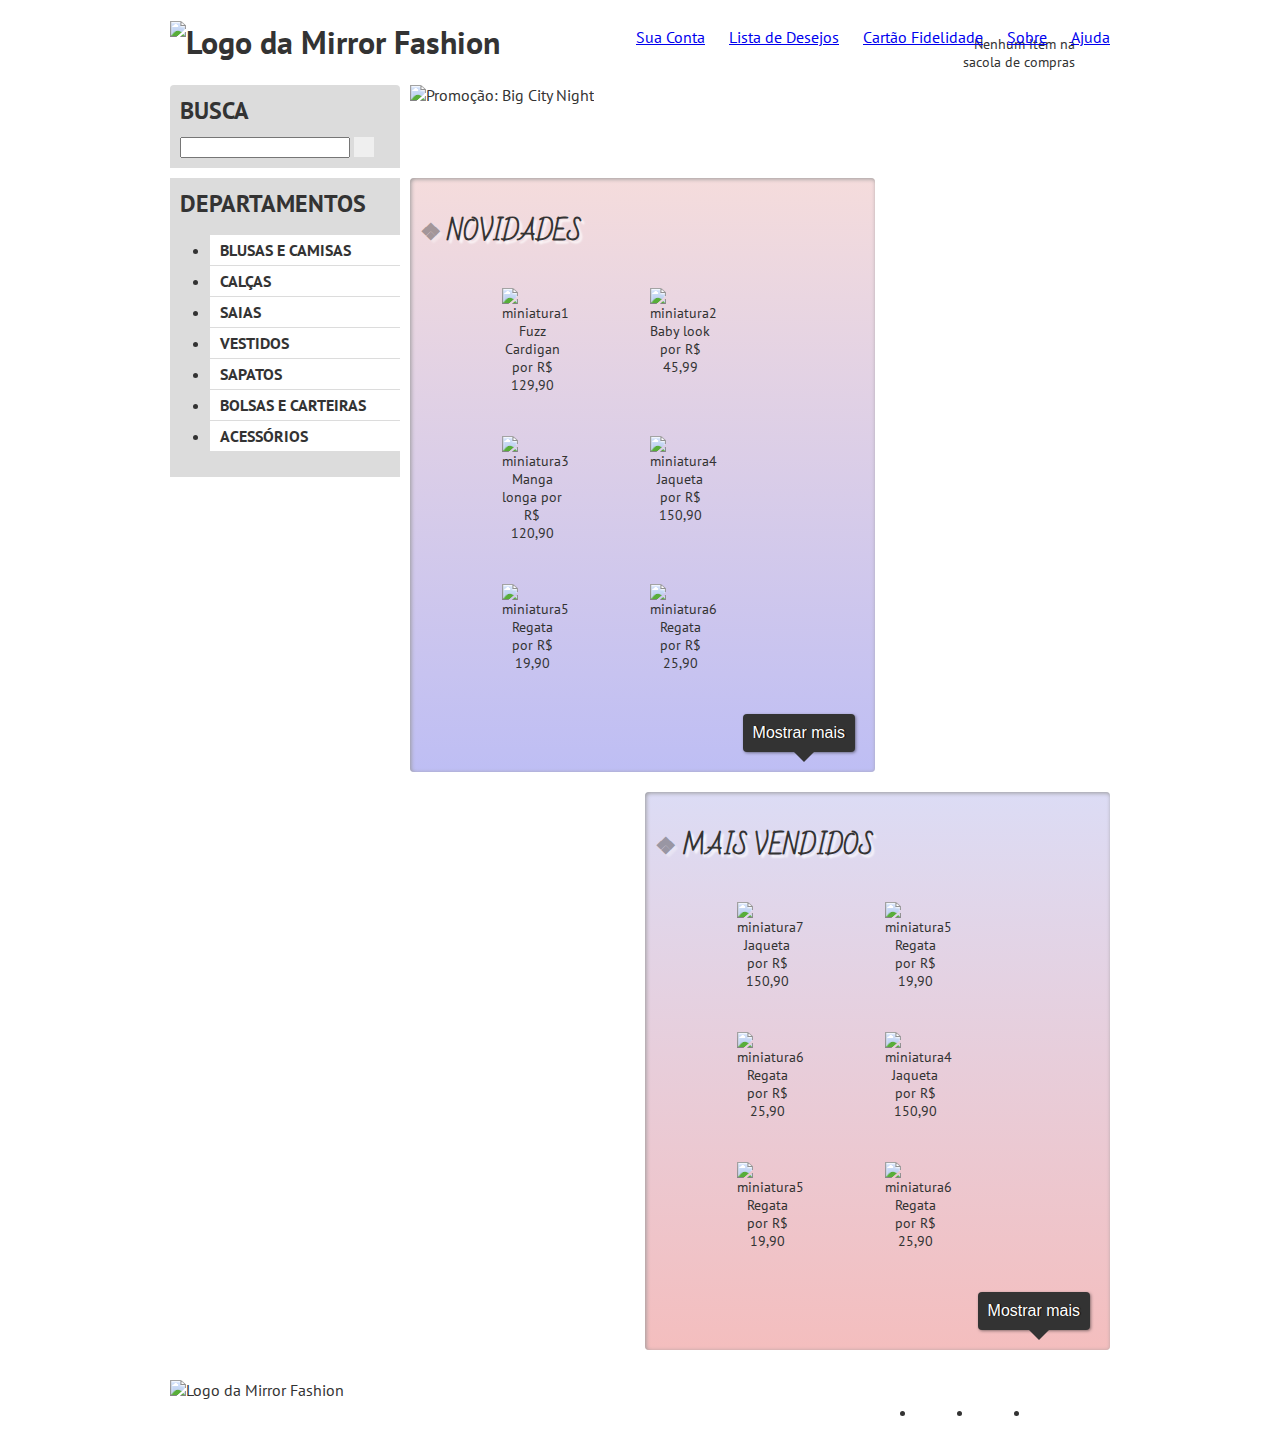
==== index.html @ 9ba7df43 "Google Web Fonts" ====
<!DOCTYPE html>
<html>
<head>
<meta charset="UTF-8" name="viewport" content="width=device-width">

<title>Mirror Fashion</title>

<link rel="stylesheet" href="css/reset.css">
<link rel="stylesheet" href="css/estilos.css">
<link rel="stylesheet" href="css/banner.css">
<link href='http://fonts.googleapis.com/css?family=PT+Sans|Bad+Script'
	rel='stylesheet'>

</head>
<body>
	<header class="container">
		<h1>
			<img src="img/logo.png" alt="Logo da Mirror Fashion">
		</h1>

		<p class="sacola">Nenhum item na sacola de compras</p>


		<nav class="menu-opcoes">
			<ul>
				<li><a href="#">Sua Conta</a></li>
				<li><a href="#">Lista de Desejos</a></li>
				<li><a href="#">Cartão Fidelidade</a></li>
				<li><a href="sobre.html">Sobre</a></li>
				<li><a href="#">Ajuda</a></li>
			</ul>
		</nav>
	</header>

	<div class="container destaque">

		<section class="busca">
			<h2>Busca</h2>

			<form>
				<input type="search">
				<button>Buscar</button>
			</form>
		</section>
		<!-- fim .busca -->

		<section class="menu-departamentos">
			<h2>Departamentos</h2>

			<nav>
				<ul>
					<li><a href="#">Blusas e Camisas</a>
						<ul>
							<li><a href="#">Manga curta</a></li>
							<li><a href="#">Manga comprida</a></li>
							<li><a href="#">Camisa social</a></li>
							<li><a href="#">Camisa casual</a></li>
						</ul></li>
					<li><a href="#">Calças</a></li>
					<li><a href="#">Saias</a></li>
					<li><a href="#">Vestidos</a></li>
					<li><a href="#">Sapatos</a></li>
					<li><a href="#">Bolsas e Carteiras</a></li>
					<li><a href="#">Acessórios</a></li>
				</ul>

			</nav>
		</section>


		<!-- fim .menu-departamentos -->

		<section class="banner-destaque">
			<figure>
				<img src="img/destaque-home.png" alt="Promoção: Big City Night">
				<a href="#" class="pause"></a>

			</figure>
		</section>
		<!-- fim .banner-destaque -->
	</div>



	<!-- fim .container .destaque -->



	<div class="container paineis">
		<section class="painel novidades ">
			<h2>Novidades</h2>

			<ol>
				<!-- primeiro produto -->
				<li><a href="produto.html">
						<figure>
							<img src="img/produtos/miniatura1.png" alt="miniatura1">
							<figcaption>Fuzz Cardigan por R$ 129,90</figcaption>
						</figure>
				</a></li>
				<!-- fim do primeiro produto -->


				<!-- segundo produto -->
				<li><a href="">
						<figure>
							<img src="img/produtos/miniatura2.png" alt="miniatura2">
							<figcaption>Baby look por R$ 45,99</figcaption>
						</figure>
				</a></li>
				<!-- fim do segundo produto -->

				<!-- terceiro produto -->
				<li><a href="">
						<figure>
							<img src="img/produtos/miniatura3.png" alt="miniatura3">
							<figcaption>Manga longa por R$ 120,90</figcaption>
						</figure>
				</a></li>
				<!-- fim do terceiro produto -->


				<li><a href="">
						<figure>
							<img src="img/produtos/miniatura4.png" alt="miniatura4">
							<figcaption>Jaqueta por R$ 150,90</figcaption>
						</figure>
				</a></li>


				<li><a href="">
						<figure>
							<img src="img/produtos/miniatura5.png" alt="miniatura5">
							<figcaption>Regata por R$ 19,90</figcaption>
						</figure>
				</a></li>


				<li><a href="">
						<figure>
							<img src="img/produtos/miniatura6.png" alt="miniatura6">
							<figcaption>Regata por R$ 25,90</figcaption>
						</figure>
				</a></li>

			</ol>

			<button type="button">Mostrar mais</button>


		</section>


		<section class="painel mais-vendidos">
			<h2>Mais Vendidos</h2>
			<ol>
				<!-- setimo produto -->
				<li><a href="">
						<figure>
							<img src="img/produtos/miniatura7.png" alt="miniatura7">
							<figcaption>Jaqueta por R$ 150,90</figcaption>
						</figure>
				</a></li>


				<!--quinto produto -->
				<li><a href="">
						<figure>
							<img src="img/produtos/miniatura5.png" alt="miniatura5">
							<figcaption>Regata por R$ 19,90</figcaption>
						</figure>
				</a></li>
				<!-- fim do quinto produto -->


				<!-- sexto produto -->
				<li><a href="">
						<figure>
							<img src="img/produtos/miniatura6.png" alt="miniatura6">
							<figcaption>Regata por R$ 25,90</figcaption>
						</figure>
				</a></li>
				<!-- fim do sexto produto -->



				<!-- quarto produto -->
				<li><a href="">
						<figure>
							<img src="img/produtos/miniatura4.png" alt="miniatura4">
							<figcaption>Jaqueta por R$ 150,90</figcaption>
						</figure>
				</a></li>
				<!-- fim do quarto produto -->


				<!--quinto produto -->
				<li><a href="">
						<figure>
							<img src="img/produtos/miniatura5.png" alt="miniatura5">
							<figcaption>Regata por R$ 19,90</figcaption>
						</figure>
				</a></li>
				<!-- fim do quinto produto -->


				<!-- sexto produto -->
				<li><a href="">
						<figure>
							<img src="img/produtos/miniatura6.png" alt="miniatura6">
							<figcaption>Regata por R$ 25,90</figcaption>
						</figure>
				</a></li>
				<!-- fim do sexto produto -->

			</ol>
			<button type="button">Mostrar mais</button>

		</section>

		<footer>
			<div class="container">
				<div class="row">

					<img class="img-fluid" src="img/logo-rodape.png"
						alt="Logo da Mirror Fashion">
					<ul class="social">
						<li><a href="http://facebook.com/mirrorfashion">Facebook</a></li>
						<li><a href="http://twitter.com/mirrorfashion">Twitter</a></li>
						<li><a href="http://plus.google.com/mirrorfashion">Google+</a></li>
					</ul>
				</div>
			</div>
		</footer>



	</div>
	<!-- fim .container .paineis -->


	<script type="text/javascript" src="js/jquery.js"></script>
	<script type="text/javascript" src="js/home.js"></script>
	<script type="text/javascript" src="js/banner.js"></script>
</body>
</html>
---- css/estilos.css ----
header {
	position: relative;
}

/******************BODY*************************/
body {
	color: #333333;
	font-family: "Lucida Sans Unicode", "Lucida Grande", sans-serif;
}
/******************MENU OP��ES***************/
.menu-opcoes ul li {
	display: inline;
	margin-left: 20px;
}

.menu-opcoes {
	position: absolute;
	bottom: 0;
	right: 0;
}

.menu-opcoes a:hover {
	color: #007DC6;
}

.menu-opcoes a:active {
	color: #867DC6;
}

/******************SACOLA***************/
.sacola {
	background-image: url(../img/sacola.png);
	background-repeat: no-repeat;
	background-position: top right;
	font-size: 14px;
	padding-right: 35px;
	text-align: right;
	width: 140px;
	position: absolute;
	top: 0;
	right: 0;
}

/******************CONTAINER***********************/
.container {
	margin: 0 auto;
	width: 940px;
}
/***********************MENU DEPARTAMENTOS***************/
.menu-departamentos li {
	background-color: white;
	margin-bottom: 1px;
	padding: 5px 10px;
}

.menu-departamentos a {
	color: #333333;
	text-decoration: none;
}

.menu-departamentos {
	margin-top: 10px;
	padding-bottom: 10px;
	clear: left;
}

.menu-departamentos li ul {
	display: none;
}

.menu-departamentos li:hover ul {
	display: block;
}

.menu-departamentos ul ul li {
	background-color: #DCDCDC;
}

.menu-departamentos li li a:before {
	content: '\272A';
	padding-right: 3px;
}

/******************BUSCA************************/
.busca button {
	/* adicionando imagem */
	background-image: url(../img/busca.png);
	background-repeat: no-repeat;
	border: none;
	/* tamanho da imagem */
	width: 20px;
	height: 20px;
	/* imagem replacement */
	text-indent: -9999px;
}

.busca {
	border-top-left-radius: 4px;
	border-top-right-radius: 4px;
}

.busca, .menu-departamentos {
	background-color: #DCDCDC;
	font-weight: bold;
	text-transform: uppercase;
	margin-right: 10px;
	width: 230px;
}

.busca h2, .busca form, .menu-departamentos h2 {
	margin: 10px;
}

.busca input[type=search] {
	width: 170px;
}

.busca, .menu-departamentos {
	float: left;
}

/******************DESTAQUE************************/
.destaque {
	margin-top: 10px;
}

/******************PAINEIS***************/
.painel {
	margin: 10px 0;
	padding: 10px;
	width: 445px;
}

.painel li {
	display: inline-block;
	vertical-align: top;
	width: 140px;
	margin: 2px;
	padding-bottom: 10px;
	transition: 0.7s ease-out;
}

.painel h2 {
	font-size: 24px;
	font-weight: bold;
	text-transform: uppercase;
	margin-bottom: 10px;
	text-shadow: 3px 3px 2px rgba(255, 255, 255, 0.8);
}

.painel a {
	color: #333;
	font-size: 14px;
	text-align: center;
	text-decoration: none;
}

.painel h2:before {
	content: '\2756';
	padding-right: 5px;
	opacity: 0.4;
}

.painel {
	border-radius: 4px;
	box-shadow: inset 1px 1px 4px #999;
}

.painel li:hover {
	background-color: rgba(255, 255, 255, 0.8);
	box-shadow: 0 0 5px #333;
	transition: 0.7s ease-in;
	transform: scale(1.2);
	transform: scale(1.2) rotate(-5deg);
}

.painel li:nth-child(2n):hover {
	transform: scale(1.2) rotate(5deg);
}
/******************NOVIDADES***************/
.novidades {
	background-color: #F5DCDC;
	background: linear-gradient(#F5DCDC, #BEBEF4);
	float: left;
}

/******************MAIS VENDIDOS***************/
.mais-vendidos {
	background-color: #DCDCF5;
	background: linear-gradient(#DCDCF5, #F4BEBE);
	float: right;
}

/******************REDES SOCIAIS***************/
.social a {
	/* tamanho da imagem */
	height: 32px;
	width: 32px;
	/* image replacement */
	display: block;
	text-indent: -9999px;
}

.social a[href*="facebook.com"] {
	background-image: url(../img/facebook.png);
	class
	="img-fluid"
}

.social a[href*="twitter.com"] {
	background-image: url(../img/twitter.png);
}

.social a[href*="plus.google.com"] {
	background-image: url(../img/googleplus.png);
}

.social {
	position: absolute;
	top: 30%;
	right: 5%;
}

.social li {
	float: left;
	margin-left: 25px;
}
/*************** RODAP�******************* */
footer {
	background-image: url(../img/fundo-rodape.png);
	clear: both;
	padding: 20px 0;
}

footer .container {
	position: relative;
}

/***************MEDIA******************* */
@media screen and (max-width: 939px) {
	.container {
		width: 96%;
	}
	header h1 {
		text-align: center;
	}
	header h1 img {
		max-width: 50%;
	}
	.sacola {
		display: none;
	}
	.menu-opcoes {
		position: static;
		text-align: center;
	}
	.menu-opcoes ul li {
		display: inline-block;
		margin: 5px;
	}
	.busca, .menu-departamentos, .banner-destaque img {
		margin-right: 0;
		width: 100%;
	}
	.painel li {
		width: 30%;
	}
	.painel img {
		width: 100%;
	}
	.painel {
		width: auto;
	}
	@media screen and (min-width: 480px) {
		header h1 {
			margin: 5px 0;
		}
		.menu-departamentos {
			padding-bottom: 10px;
			margin-bottom: 10px;
		}
		.menu-departamentos nav>ul {
			column-count: 2;
		}
	}
	@media screen and(min-width: 720px) {
		header h1 {
			text-align: left;
		}
		.menu-opcoes {
			position: absolute;
		}
		.sacola {
			display: block;
		}
		.painel li {
			width: 15%;
		}
		.busca, .menu-departamentos {
			margin-right: 1%;
			width: 30%;
		}
		.menu-departamentos nav>ul {
			column-count: 1;
		}
		.banner-destaque img {
			width: 69%;
		}
	}
}

.painel li:nth-child(n + 7) {
	display: none;
}

.painel-aberto li:nth-child(n + 7) {
	display: inline-block;
}

.painel button {
	/* posicionamento */
	float: right;
	margin-right: 10px;
	padding: 10px;
	/* estilo */
	background-color: #333;
	border: 0;
	border-radius: 4px;
	box-shadow: 1px 1px 3px rgba(30, 30, 30, 0.5);
	color: white;
	font-size: 1em;
	text-decoration: none;
	text-shadow: 1px 0 1px black;
	/* anima��o */
	transition: 0.3s;
	cursor: pointer;
}

.painel button:hover {
	background-color: #393939;
	box-shadow: 1px 0 20px rgba(200, 200, 120, 0.9);
}

.painel button {
	/* posicionamento */
	position: relative;
	margin-bottom: 10px;
}

.painel button::after {
	/* elemento vazio */
	content: '';
	display: block;
	height: 0;
	width: 0;
	/* tri�ngulo */
	border-top: 10px solid #333;
	border-left: 10px solid transparent;
	border-right: 10px solid transparent;
	/* posicionamento */
	position: absolute;
	top: 100%;
	left: 50%;
	margin-left: -5px;
	/* anima��o */
	transition: 0.3s;
}

.painel button:hover::after {
	border-top-color: #393939;
}

body {
	font-family: 'PT Sans', sans-serif;
}

.painel h2 {
	font-family: 'Bad Script', sans-serif;
}
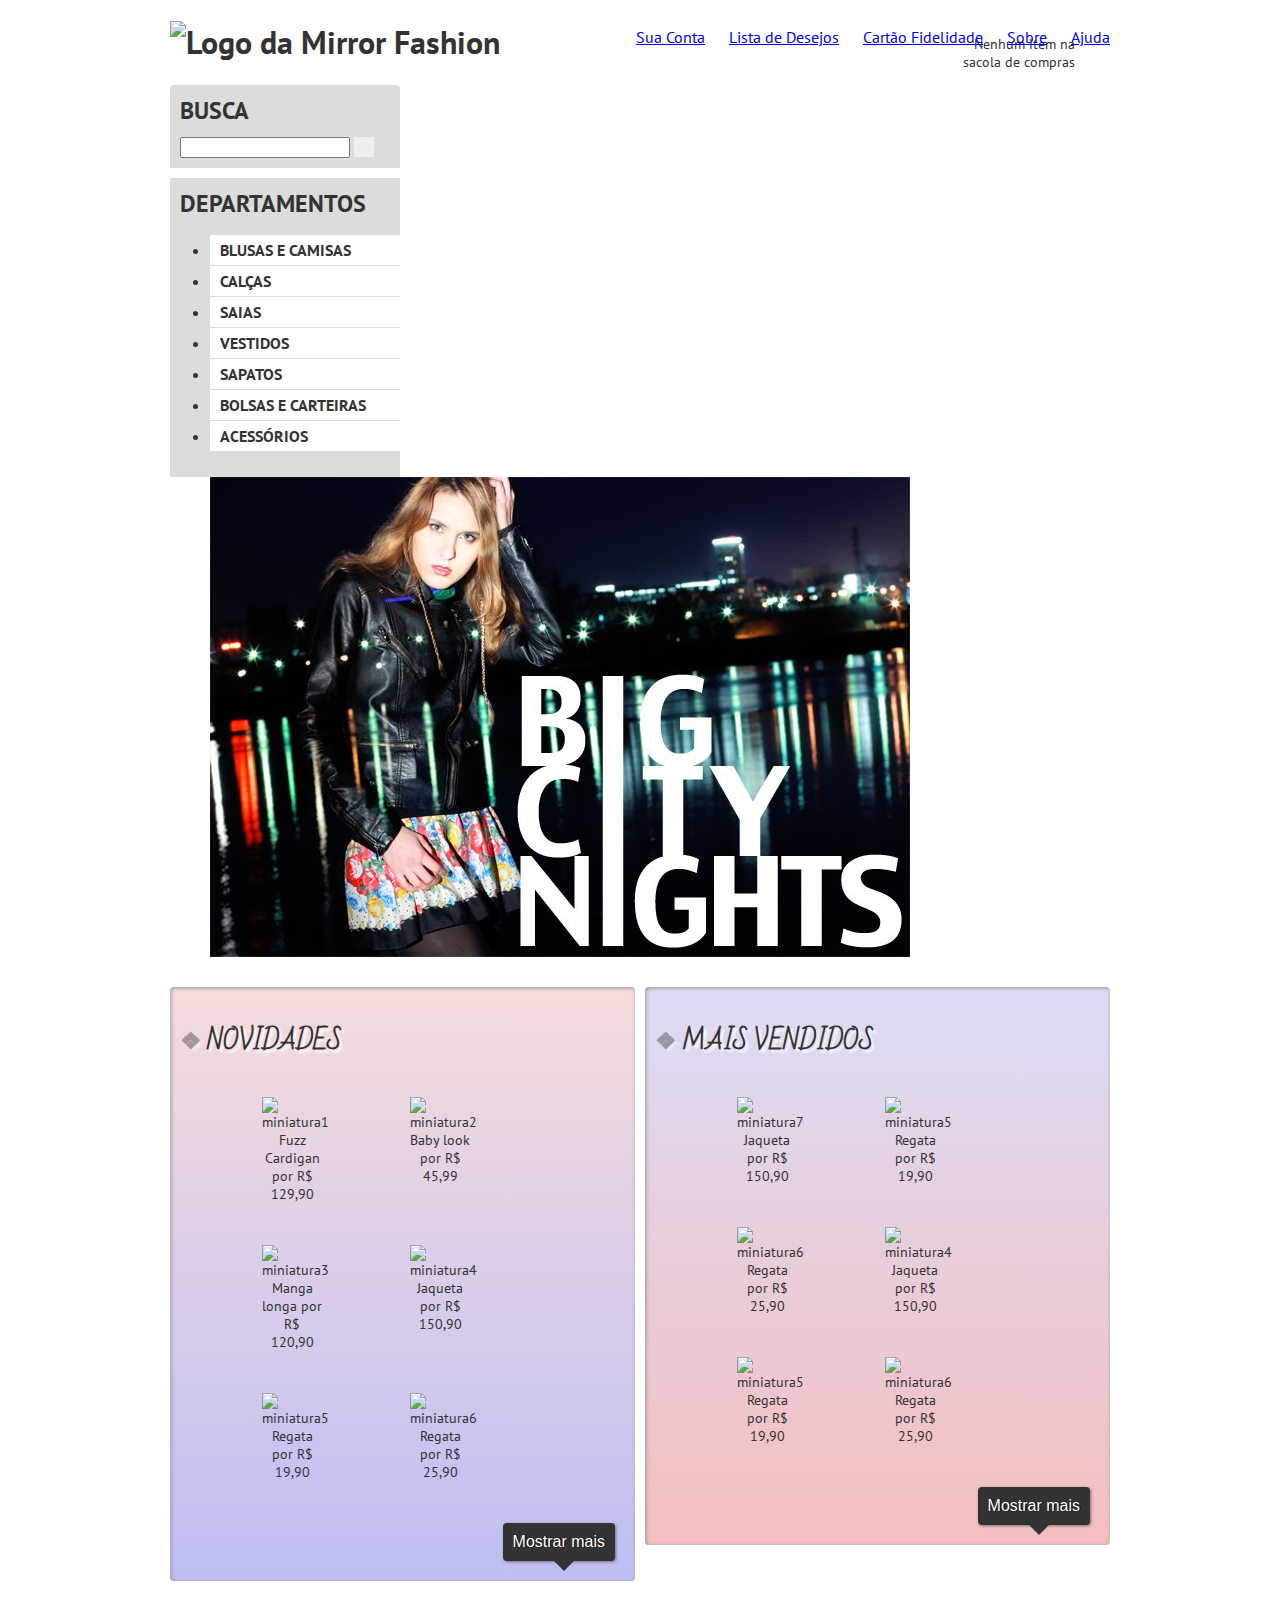
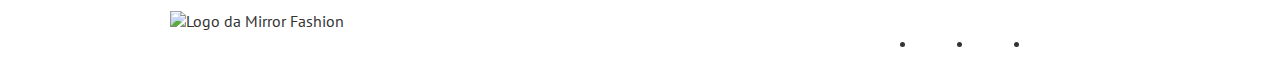
==== commit 01157f43: "Otimização" ====
--- a/index.html
+++ b/index.html
@@ -72,7 +72,7 @@
 
 		<section class="banner-destaque">
 			<figure>
-				<img src="img/destaque-home.png" alt="Promoção: Big City Night">
+				<img src="img/destaque-home.jpg" alt="Promoção: Big City Night">
 				<a href="#" class="pause"></a>
 
 			</figure>
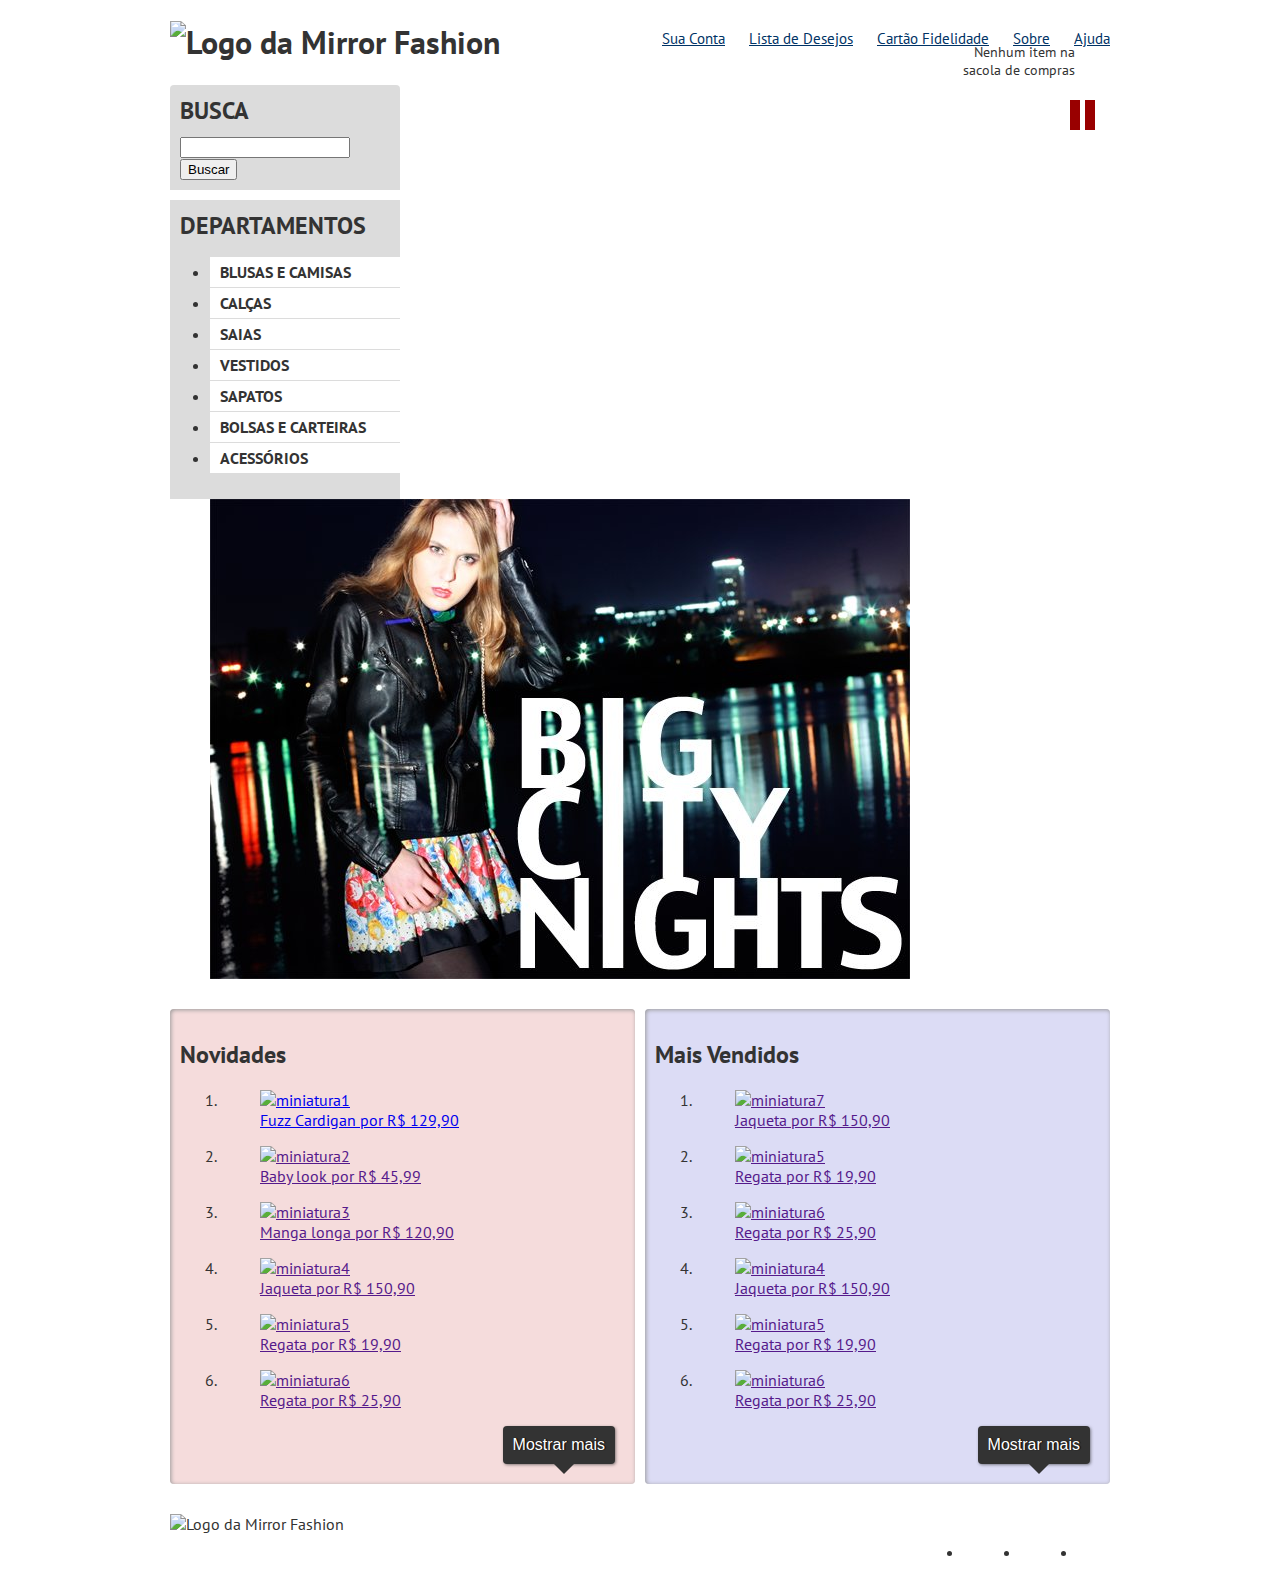
==== commit 1adfc203: "LESS" ====
--- a/index.html
+++ b/index.html
@@ -6,7 +6,8 @@
 <title>Mirror Fashion</title>
 
 <link rel="stylesheet" href="css/reset.css">
-<link rel="stylesheet" href="css/estilos.css">
+<!-- <link rel="stylesheet" href="css/estilos.css"> -->
+<link rel="stylesheet/less" href="less/estilos.less">
 <link rel="stylesheet" href="css/banner.css">
 <link href='http://fonts.googleapis.com/css?family=PT+Sans|Bad+Script'
 	rel='stylesheet'>
@@ -15,7 +16,7 @@
 <body>
 	<header class="container">
 		<h1>
-			<img src="img/logo.png" alt="Logo da Mirror Fashion">
+			<img src="img/logo.jpg" alt="Logo da Mirror Fashion">
 		</h1>
 
 		<p class="sacola">Nenhum item na sacola de compras</p>
@@ -94,7 +95,7 @@
 				<!-- primeiro produto -->
 				<li><a href="produto.html">
 						<figure>
-							<img src="img/produtos/miniatura1.png" alt="miniatura1">
+							<img src="img/produtos/miniatura1.jpg" alt="miniatura1">
 							<figcaption>Fuzz Cardigan por R$ 129,90</figcaption>
 						</figure>
 				</a></li>
@@ -104,7 +105,7 @@
 				<!-- segundo produto -->
 				<li><a href="">
 						<figure>
-							<img src="img/produtos/miniatura2.png" alt="miniatura2">
+							<img src="img/produtos/miniatura2.jpg" alt="miniatura2">
 							<figcaption>Baby look por R$ 45,99</figcaption>
 						</figure>
 				</a></li>
@@ -113,7 +114,7 @@
 				<!-- terceiro produto -->
 				<li><a href="">
 						<figure>
-							<img src="img/produtos/miniatura3.png" alt="miniatura3">
+							<img src="img/produtos/miniatura3.jpg" alt="miniatura3">
 							<figcaption>Manga longa por R$ 120,90</figcaption>
 						</figure>
 				</a></li>
@@ -122,7 +123,7 @@
 
 				<li><a href="">
 						<figure>
-							<img src="img/produtos/miniatura4.png" alt="miniatura4">
+							<img src="img/produtos/miniatura4.jpg" alt="miniatura4">
 							<figcaption>Jaqueta por R$ 150,90</figcaption>
 						</figure>
 				</a></li>
@@ -130,7 +131,7 @@
 
 				<li><a href="">
 						<figure>
-							<img src="img/produtos/miniatura5.png" alt="miniatura5">
+							<img src="img/produtos/miniatura5.jpg" alt="miniatura5">
 							<figcaption>Regata por R$ 19,90</figcaption>
 						</figure>
 				</a></li>
@@ -138,7 +139,7 @@
 
 				<li><a href="">
 						<figure>
-							<img src="img/produtos/miniatura6.png" alt="miniatura6">
+							<img src="img/produtos/miniatura6.jpg" alt="miniatura6">
 							<figcaption>Regata por R$ 25,90</figcaption>
 						</figure>
 				</a></li>
@@ -157,7 +158,7 @@
 				<!-- setimo produto -->
 				<li><a href="">
 						<figure>
-							<img src="img/produtos/miniatura7.png" alt="miniatura7">
+							<img src="img/produtos/miniatura7.jpg" alt="miniatura7">
 							<figcaption>Jaqueta por R$ 150,90</figcaption>
 						</figure>
 				</a></li>
@@ -166,7 +167,7 @@
 				<!--quinto produto -->
 				<li><a href="">
 						<figure>
-							<img src="img/produtos/miniatura5.png" alt="miniatura5">
+							<img src="img/produtos/miniatura5.jpg" alt="miniatura5">
 							<figcaption>Regata por R$ 19,90</figcaption>
 						</figure>
 				</a></li>
@@ -176,7 +177,7 @@
 				<!-- sexto produto -->
 				<li><a href="">
 						<figure>
-							<img src="img/produtos/miniatura6.png" alt="miniatura6">
+							<img src="img/produtos/miniatura6.jpg" alt="miniatura6">
 							<figcaption>Regata por R$ 25,90</figcaption>
 						</figure>
 				</a></li>
@@ -187,7 +188,7 @@
 				<!-- quarto produto -->
 				<li><a href="">
 						<figure>
-							<img src="img/produtos/miniatura4.png" alt="miniatura4">
+							<img src="img/produtos/miniatura4.jpg" alt="miniatura4">
 							<figcaption>Jaqueta por R$ 150,90</figcaption>
 						</figure>
 				</a></li>
@@ -197,7 +198,7 @@
 				<!--quinto produto -->
 				<li><a href="">
 						<figure>
-							<img src="img/produtos/miniatura5.png" alt="miniatura5">
+							<img src="img/produtos/miniatura5.jpg" alt="miniatura5">
 							<figcaption>Regata por R$ 19,90</figcaption>
 						</figure>
 				</a></li>
@@ -207,7 +208,7 @@
 				<!-- sexto produto -->
 				<li><a href="">
 						<figure>
-							<img src="img/produtos/miniatura6.png" alt="miniatura6">
+							<img src="img/produtos/miniatura6.jpg" alt="miniatura6">
 							<figcaption>Regata por R$ 25,90</figcaption>
 						</figure>
 				</a></li>
@@ -222,7 +223,7 @@
 			<div class="container">
 				<div class="row">
 
-					<img class="img-fluid" src="img/logo-rodape.png"
+					<img class="img-fluid" src="img/logo-rodape.jpg"
 						alt="Logo da Mirror Fashion">
 					<ul class="social">
 						<li><a href="http://facebook.com/mirrorfashion">Facebook</a></li>
@@ -242,5 +243,7 @@
 	<script type="text/javascript" src="js/jquery.js"></script>
 	<script type="text/javascript" src="js/home.js"></script>
 	<script type="text/javascript" src="js/banner.js"></script>
+	<script src="js/less.js"></script>
+
 </body>
 </html>--- a/css/estilos.css
+++ b/css/estilos.css
@@ -29,7 +29,7 @@
 
 /******************SACOLA***************/
 .sacola {
-	background-image: url(../img/sacola.png);
+	background-image: url(../img/sacola.jpg);
 	background-repeat: no-repeat;
 	background-position: top right;
 	font-size: 14px;
@@ -84,7 +84,7 @@
 /******************BUSCA************************/
 .busca button {
 	/* adicionando imagem */
-	background-image: url(../img/busca.png);
+	background-image: url(../img/busca.jpg);
 	background-repeat: no-repeat;
 	border: none;
 	/* tamanho da imagem */
@@ -202,17 +202,17 @@
 }
 
 .social a[href*="facebook.com"] {
-	background-image: url(../img/facebook.png);
+	background-image: url(../img/facebook.jpg);
 	class
 	="img-fluid"
 }
 
 .social a[href*="twitter.com"] {
-	background-image: url(../img/twitter.png);
+	background-image: url(../img/twitter.jpg);
 }
 
 .social a[href*="plus.google.com"] {
-	background-image: url(../img/googleplus.png);
+	background-image: url(../img/googleplus.jpg);
 }
 
 .social {
@@ -227,7 +227,7 @@
 }
 /*************** RODAP�******************* */
 footer {
-	background-image: url(../img/fundo-rodape.png);
+	background-image: url(../img/fundo-rodape.jpg);
 	clear: both;
 	padding: 20px 0;
 }
